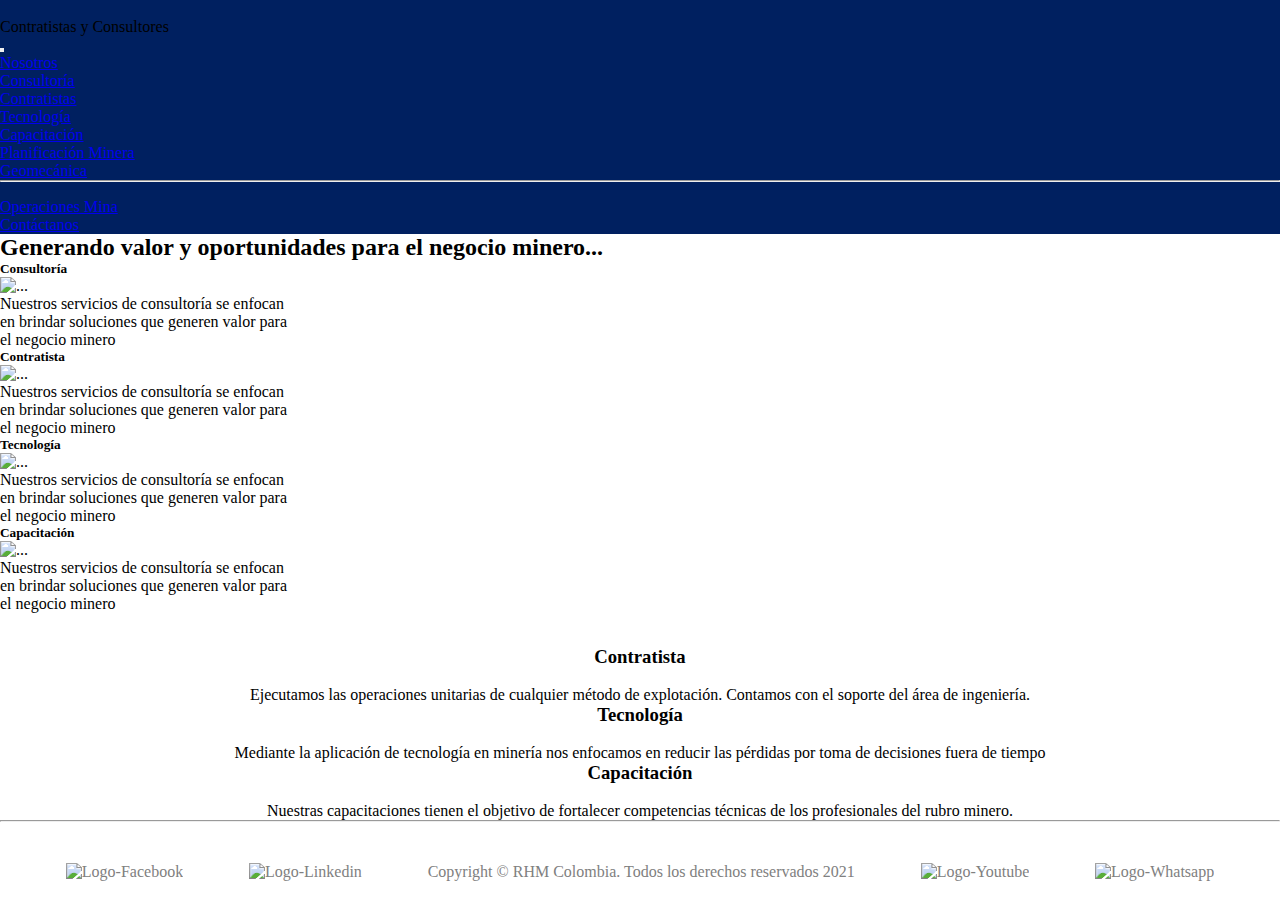
==== index.html @ b2866757 "aplicando bootstrap al main de Nosotros" ====
<!DOCTYPE html>
<html lang="en">
<head>
    <meta charset="UTF-8">
    <meta http-equiv="X-UA-Compatible" content="IE=edge">
    <meta name="viewport" content="width=device-width, initial-scale=1.0">
    <!-- Bootstrap CSS -->
    <link rel="stylesheet" href="./css/bootstrap.css">
    <!-- Nuestro estilo CSS -->
    <link rel="stylesheet" href="./css/estilos.css">
    <title>Nosotros</title>
</head>
<body>
<!-- header -->
  <nav class="navbar navbar-expand-lg navbar-dark bg-light">
    <div class="container-fluid fondoHeader">
      <div>
        <img src="./img/logo2.JPG" alt="">
        <p class="text-white">Contratistas y Consultores</p>
      </div>
      
      <button class="navbar-toggler" type="button" data-bs-toggle="collapse" data-bs-target="#navbarSupportedContent" aria-controls="navbarSupportedContent" aria-expanded="false" aria-label="Toggle navigation">
        <span class="navbar-toggler-icon"></span>
      </button>
      <div class="collapse navbar-collapse" id="navbarSupportedContent">
        <ul class="navbar-nav me-auto mb-2 mb-lg-0">

          <li class="nav-item">
            <a class="nav-link active" aria-current="page" href="#">Nosotros</a>
          </li>

          <li class="nav-item">
            <a class="nav-link" href="./consultoria.html">Consultoría</a>
          </li>

          
          <li class="nav-item">
            <a class="nav-link" href="#">Contratistas</a>
          </li>

          
          <li class="nav-item">
            <a class="nav-link" href="#">Tecnología</a>
          </li>

          <li class="nav-item dropdown">
            <a class="nav-link dropdown-toggle" href="#" id="navbarDropdown" role="button" data-bs-toggle="dropdown" aria-expanded="false">
              Capacitación
            </a>
            <ul class="dropdown-menu" aria-labelledby="navbarDropdown">
              <li><a class="dropdown-item" href="#">Planificación Minera</a></li>
              <li><a class="dropdown-item" href="#">Geomecánica</a></li>
              <li><hr class="dropdown-divider"></li>
              <li><a class="dropdown-item" href="#">Operaciones Mina</a></li>
            </ul>
          </li>

          <li class="nav-item">
            <a class="nav-link" href="./contactanos.html">Contáctanos</a>
          </li>

        </ul>

        
      </div>
    </div>
  </nav>

    
<!-- Main -->
<div class="container">

  <h2 class="mt-5 mb-5">Generando valor y oportunidades para el negocio minero...</h2>

  <div class="d-flex justify-content-around">
    <div class="card text-center" style="width: 18rem;">
      <h5 class="card-title">Consultoría</h5>
      <img src="./img/Consultoria.jpg" class="card-img-top img-fluid" alt="...">
      <p class="card-text">Nuestros servicios de consultoría se enfocan en brindar soluciones que generen valor para el negocio minero </p>  
    </div>
    <div class="card" style="width: 18rem;">
      <h5 class="card-title text-center">Contratista</h5>
      <img src="./img/Contratista.jpg" class="card-img-top" alt="...">
      <p class="card-text text-center">Nuestros servicios de consultoría se enfocan en brindar soluciones que generen valor para el negocio minero </p>  
    </div>
    <div class="card" style="width: 18rem;">
      <h5 class="card-title text-center">Tecnología</h5>
      <img src="./img/Tecnologia.png" class="card-img-top" alt="...">
      <p class="card-text text-center">Nuestros servicios de consultoría se enfocan en brindar soluciones que generen valor para el negocio minero </p>  
    </div>
    <div class="card" style="width: 18rem;">
      <h5 class="card-title text-center">Capacitación</h5>
      <img src="./img/Capacitacion.jpg" class="card-img-top" alt="...">
      <p class="card-text text-center">Nuestros servicios de consultoría se enfocan en brindar soluciones que generen valor para el negocio minero </p>  
    </div>

  </div>

  


  

            <div class="consultoria col-12 col-sm-2">
                <h3></h3>
                <a href="./consultoria.html">
                    <img src="./img/Consultoria.jpg" alt="">
                </a>
                <p>
            <div class="contratista col-12 col-sm-2">
                <h3>Contratista</h3>
                <a href="./contratistas.html">
                    <img src="./img/contratTal.jpeg" alt="">
                </a>                
                <p>Ejecutamos las operaciones unitarias de cualquier método de explotación. Contamos con el soporte del área de ingeniería. </p>
            </div>
            <div class="tecnologia col-12 col-sm-2">
                <h3>Tecnología</h3>
                <a href="./tecnologia.html">
                    <img src="./img/Tecnologia.png" alt="">
                </a>
                <p>Mediante la aplicación de tecnología en minería nos enfocamos en reducir las pérdidas por toma de decisiones fuera de tiempo </p>
            </div>
            <div class="capacitacion col-12 col-sm-2">
                <h3>Capacitación</h3>
                <a href="./capacitacion.html">
                    <img src="./img/Capacitacion.jpg" alt="">
                </a>                
                <p>Nuestras capacitaciones tienen el objetivo de fortalecer competencias técnicas de los profesionales del rubro minero. </p>
            </div>
        </div>
    
    </main>

   

    <footer class="footer">
        <hr>        
        <div class="row d-flex">
            <div class="col-2">
                <img class="img-fluid" src="./img/Logo-Facebook.png" alt="Logo-Facebook">

            </div>
            
            <div class="col-2">
                <img class="img-fluid" src="./img/Logo-Linkedin.png" alt="Logo-Linkedin">

            </div>
            <div class="col-4">
                <p>Copyright © RHM Colombia. Todos los derechos reservados 2021</p>

            </div>
            <div class="col-2">
                <img class="img-fluid" src="./img/Logo-Youtube.jpg" alt="Logo-Youtube">

            </div>
            <div class="col-2">
                <img class="img-fluid" src="./img/Logo-Whatsapp.png" alt="Logo-Whatsapp">
            </div>
              
        </div>
          
    </footer>


 











    <!-- Bootstrap JS -->
    <script src="./js/bootstrap.js"></script>
    
</body>
</html>
---- css/estilos.css ----
*{
    margin: 0;
    padding: 0;
    box-sizing: border-box;
}


/* -------.....................-BODY------.................--------- */




  

  .consultoria {

    grid-area: consultoria;
    display: flex;
    flex-direction: column;
    justify-content: center;
    align-items: center;


}

  .contratista {

    grid-area: contratista;
    display: flex;
    flex-direction: column;
    justify-content: center;
    align-items: center;
    margin: 15px 0 0 0 ;

}

  .tecnologia {

    grid-area: tecnologia;
    display: flex;
    flex-direction: column;
    justify-content: center;
    align-items: center;

}

  .capacitacion {

    grid-area: capacitacion;
    display: flex;
    flex-direction: column;
    justify-content: center;
    align-items: center;

}



.main h2{
    margin: 60px 0 0 0;
    position: relative;
    left: 40vw;
    color: rgb(0, 32, 96);
}


.main img{
    width: 250px;
    height: 290px;
    border-radius: 10%;
    padding: 1px;
    box-shadow: 0 10px 10px gray;
    cursor: pointer;


}



/* ------------------------------FOOTER-------------------------- */
.footer{
    width: auto;
    height: 100px;
}

 .footer div{
    display: flex;
    justify-content: space-evenly;
    align-items: center;
    color: gray;
    height: 100px;
}






/* CONTRATISTA */


.mainContratista{
    width: auto;
    height: 540px;
}


.grillaContratista {  display: grid;
    grid-template-columns: 1fr 1fr 1fr 1fr;
    grid-template-rows: 0.55fr;
    gap: 0px 20px;
    grid-auto-flow: row;
    grid-template-areas:
      "desarrollo explotacion contrat fabricacion";

    color: rgb(0, 32, 96);
    margin: 40px 0 0 0 ;
  }

  .grillaContratista p{
      width: 250px;
  }

  .desarrollo {
    grid-area: desarrollo;
    display: flex;
    flex-direction: column;
    justify-content: center;
    align-items: center;


}

  .explotacion {
    grid-area: explotacion;
    display: flex;
    flex-direction: column;
    justify-content: center;
    align-items: center;


}

  .contrat {
    grid-area: contrat;
    display: flex;
    flex-direction: column;
    justify-content: center;
    align-items: center;

}

  .fabricacion {
    grid-area: fabricacion;
    display: flex;
    flex-direction: column;
    justify-content: center;
    align-items: center;

}


.mainContratista img{
    width: 250px;
    border-radius: 10%;
    padding: 1px;
    box-shadow: 0 10px 10px gray;
}

.mainContratista p{
    width: 250px;
}



.mainContratista h2{
    margin: 60px 0 0 0;
    position: relative;
    left: 40vw;
    color: rgb(0, 32, 96);
}


/* CONSULTORIA */

.consultoriaMain{
    height: 540px;
    width: auto;
}

.consultoriaMain h2{
    margin: 60px 0;
    position: relative;
    left: 40vw;
    color: rgb(0, 32, 96);
}

.consultoriaSection{
    display: flex;
    justify-content: space-evenly;

}

.consultoriaSection p{
    width: 30vw;
}
.consultoriaSection img{
    height: 300px;
    width: 400px;
}

.consultoriaSection article{
    display: flex;
    flex-direction: column;
    align-items: center;
       
}

/* TECNOLOGIA */
.mainTecnologia{
    height: 540px;
    width: auto;
}

.mainTecnologia h2{
    color: rgb(0, 32, 96);
    margin: 60px 0;
    position: relative;
    left: 30vw;
}

.mainTecnologia img{
    margin: 10px 0;
    position: relative;    
    height: 375px;    
}

.mainTecnologia div{
    display: flex;
    flex-direction: column;
    justify-content: center;
    align-items: center;
      
}

.mainTecnologia p{
    width: 500px;
}

/* CAPACITACION */
.capacitacionMain{
    width: auto;
}

.capacitacionMain div{
    display: flex;
    flex-direction: row;
    flex-wrap: wrap;
}

.capacitacionMain article{
    display: flex;
    flex-direction: column;
    align-items: center;
}

.capacitacionMain h2{
    margin: 60px 0 60px 0;
    position: relative;
    left: 40vw;
    color: rgb(0, 32, 96);
}

.capacitacionMain img{
    margin: 30px 30px;
}



/* CONTACTANOS */
.mainContactanos{
    width: 1280px;
}

.mainContactanos h2{
    margin: 60px 0 60px 0;
    position: relative;
    left: 350px;
    color: rgb(0, 32, 96);
}

.mainContactanos div{
    display: flex;
    justify-content: space-around;
}

.seccionContactanos form{
    display: flex;
    flex-direction: column;
    background-color: blue;
        
}
.consulta{
    height: 300px;
}

.seccionContactanos{
    padding: 5px;
}

/* ----------------------------------RESPONSIVE-------------- */


@media(max-width:1024px){

/* Contratista */

    .grillaContratista {  display: grid;
        grid-template-columns: 1fr 1fr;
        grid-template-rows: 0.55fr 0.55fr;
        gap: 0px 20px;
        grid-auto-flow: row;
        grid-template-areas:
          "desarrollo explotacion"
          "contrat fabricacion";

        color: rgb(0, 32, 96);
        margin: 40px 0 0 0 ;
      }

      .mainContratista{
          height: 750px;
      }

      .fabricacion h3{
          width: 270px;

      }

      .mainContratista h2{
          position: relative;
          left: 130px;
      }



  

 
  /* Consultoría */
 

    .consultoriaMain h2{   
        position: relative;
        left: 20vw;
    }


    .consultoriaSection p{
        width: 200px;
        position: relative;
        left: 15px;
    }
    .consultoriaSection img{
        height: 200px;
        width: 200px;
    }

    .consultoriaSection{
        position: relative;
        left: -50px;
        
    }

   
    /* contactanos */

    .mainContactanos{
        height: auto;
    }


    .mainContactanos h2{
        position: relative;
        left: 80px;
        width: 40vw;
    }

    .mainContactanos div{
        flex-direction: column;
    }

    .mainContactanos iframe{
        width: 50vw;
        height: 20vh;
        position: relative;
        left: 12px;
        border-radius: 50%;
        
    }

    .mainContactanos h3{
        position: relative;
        left: 22vw;
    }

    .seccionContactanos h3{
        position: relative;
        left: 15vw;
    }

    .seccionContactanos form{
        width: 45vw;
        position: relative;
        left: 30px;
    }

    /* tecnología */

    .mainTecnologia{
        height: auto;
    }
    .mainTecnologia h2{
        position: relative;
        left: 60px;
        width: 40vw;
    }

    .mainTecnologia p{
        position: relative;
        left: -170px;
        width: 40vw;
    }
    .mainTecnologia img{
        position: relative;
        left: -180px;
        width: 300px;
    }

    

   

}


@media(max-width:768px){
    /* -------------INDEX ---------------*/

   


    /*index*/

    

      .main{

        height: 2000px;
        width: 80vw;
    }

    .main h2{
        left: 20px;

    }

    


    /* footer */
    .footer img{
        width: auto;
        height: 15px;
    }

    .footer p{
        font-size: 5px;
        color: rgb(0, 32, 96);
    }

    .footer{
        height: 20px;
    }

     .footer div{
        height: 20px;
    }

     /* contratista*/

      .grillaContratista {  display: grid;
        grid-template-columns: 80vw;
        grid-template-rows: 0.55fr 0.55fr 0.55fr 0.55fr;
        gap: 20px 20px;
        grid-auto-flow: row;
        grid-template-areas:
          "desarrollo"
          "explotacion"
          "contrat"
          "fabricacion";

        color: rgb(0, 32, 96);
        margin: 40px 0 0 0 ;

      }

      .mainContratista{

        height: 2000px;
        width: 100vw;
    }

    .mainContratista h2{
        left: 20px;
        margin: 60px 100px 0 10px;
        position: relative;
        left: 30px;
    }

    .fabricacion h3{
        width: 60vw;
    }

    .grillaContratista p{
        margin: 10px 0 0 0;
    }

    /* consultoría */

    .consultoriaMain h2{
        position: relative;
        left: 5px;
               
    }

    .consultoriaSection{
        flex-direction: column;
        position: relative;
        left: 10px;
        
    }

    .consultoriaMain{
        height: auto;
    }

    .consultoriaSection article{
        padding: 30px 0;
    }

    /* capacitación */

    .capacitacionMain h2{
        position: relative;
        left: 80px;
    }

      /* contactanos */

      
    .mainContactanos h2{
        position: relative;
        left: 80px;
        width: 70vw;
    }
    
    .mainContactanos iframe{
        width: 80vw;
        height: 20vh;
        position: relative;
        left: 23px;
        border-radius: 50%;
        
    }

    .mainContactanos h3{
        position: relative;
        left: 35vw;
    }

    .seccionContactanos h3{
        position: relative;
        left: 25vw;
    }

    .seccionContactanos form{
        width: 75vw;
        position: relative;
        left: 35px;
    }
    
     /* tecnología */

  
    
     .mainTecnologia h2{
        position: relative;
        left: 60px;
        width: 35vw;
    }

    .mainTecnologia p{
        position: relative;
        left: -65px;
        width: 35vw;
    }
    .mainTecnologia img{
        position: relative;
        left: -75px;       
        width: 150px;
        height: 170px;
    }



}


@media(max-width:425px){
    /* -------------INDEX ---------------*/

  
  

    

    /* -------------CONTRATISTA ---------------*/

    .mainContratista{
        height: 2000px;
    }
    .grillaContratista img{
        height: 290px;
        width: 350px;
        margin: 0 -45px 0 0px;
    }

    .grillaContratista p{
        width: 350px;
        margin: 15px -45px 0 0px;
        font-size: 21px;
    }

    /* consultoría */
    .consultoriaMain h2{
        width: 90vw;
        position: relative;
        left: 35px;
    }

     /* capacitación */

     .capacitacionMain h2{
        position: relative;
        left: 40px;
    }

    .capacitacionMain div{
        position: relative;
        left: 65px;
    }

     /* contactanos */

      
     .mainContactanos h2{
        position: relative;
        left: 50px;
        width: 80vw;
    }
    
    .mainContactanos iframe{
        width: 90vw;
        height: 20vh;
        position: relative;
        left: 23px;
        border-radius: 50%;
        
    }

    .mainContactanos h3{
        position: relative;
        left: 40vw;
    }

    .seccionContactanos h3{
        position: relative;
        left: 25vw;
    }

    .seccionContactanos form{
        width: 82vw;
        
    }

    /* tecnología */

  
    
    .mainTecnologia h2{
        position: relative;
        left: 20px;
        width: 40vw;
    }

    .mainTecnologia p{
        position: relative;
        left: -95px;
        width: 35vw;
    }
    .mainTecnologia img{
        position: relative;
        left: -100px;
        width: 130px;
        height: 130px;
        
    }


   

    
}


/* css para bootstrap */
.fondoHeader{
    background-color: rgb(0,32,96);
}

.textoBarrasuperior{
    font-size: 13px;
}

.colorAmarillo{
    color: rgb(244,138,25);

}

.navbar-toggler-icon{
    background-image: url();
}

.card img{
    width:250px;
    height: 250px;
}
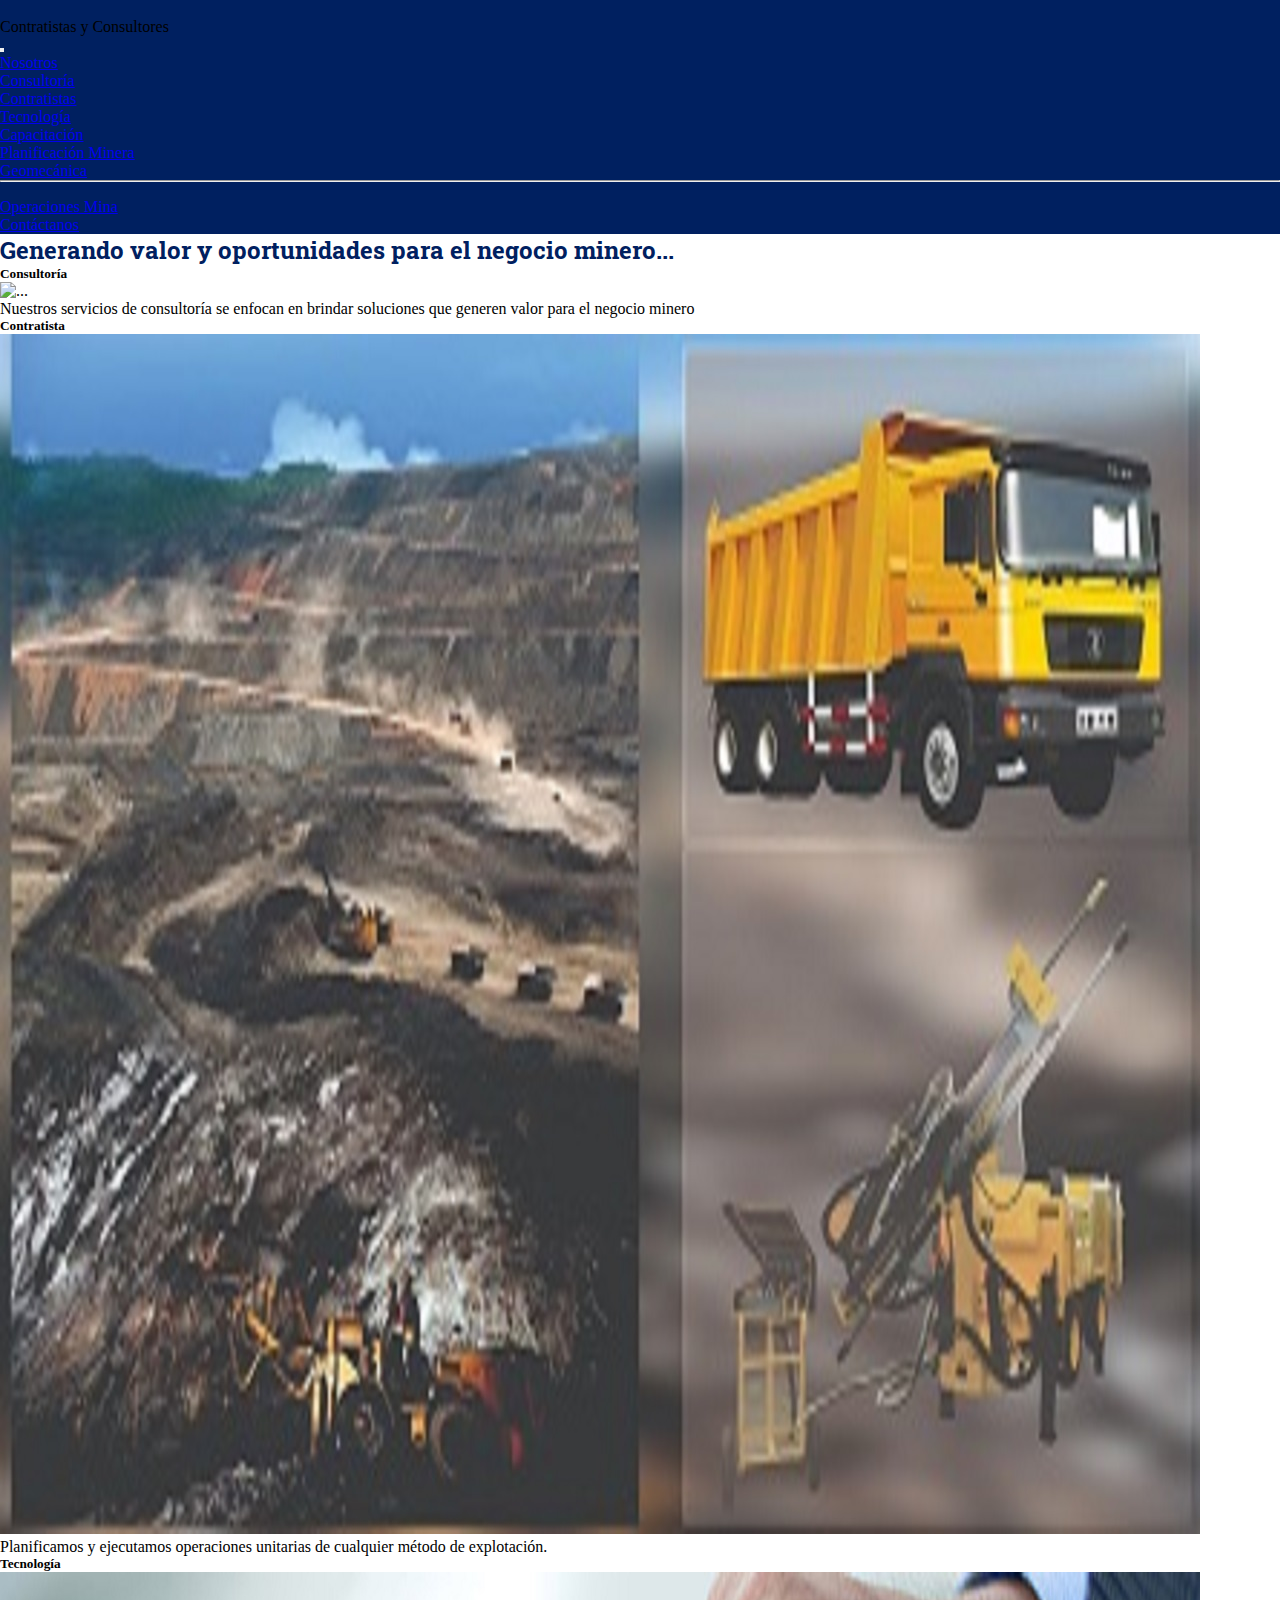
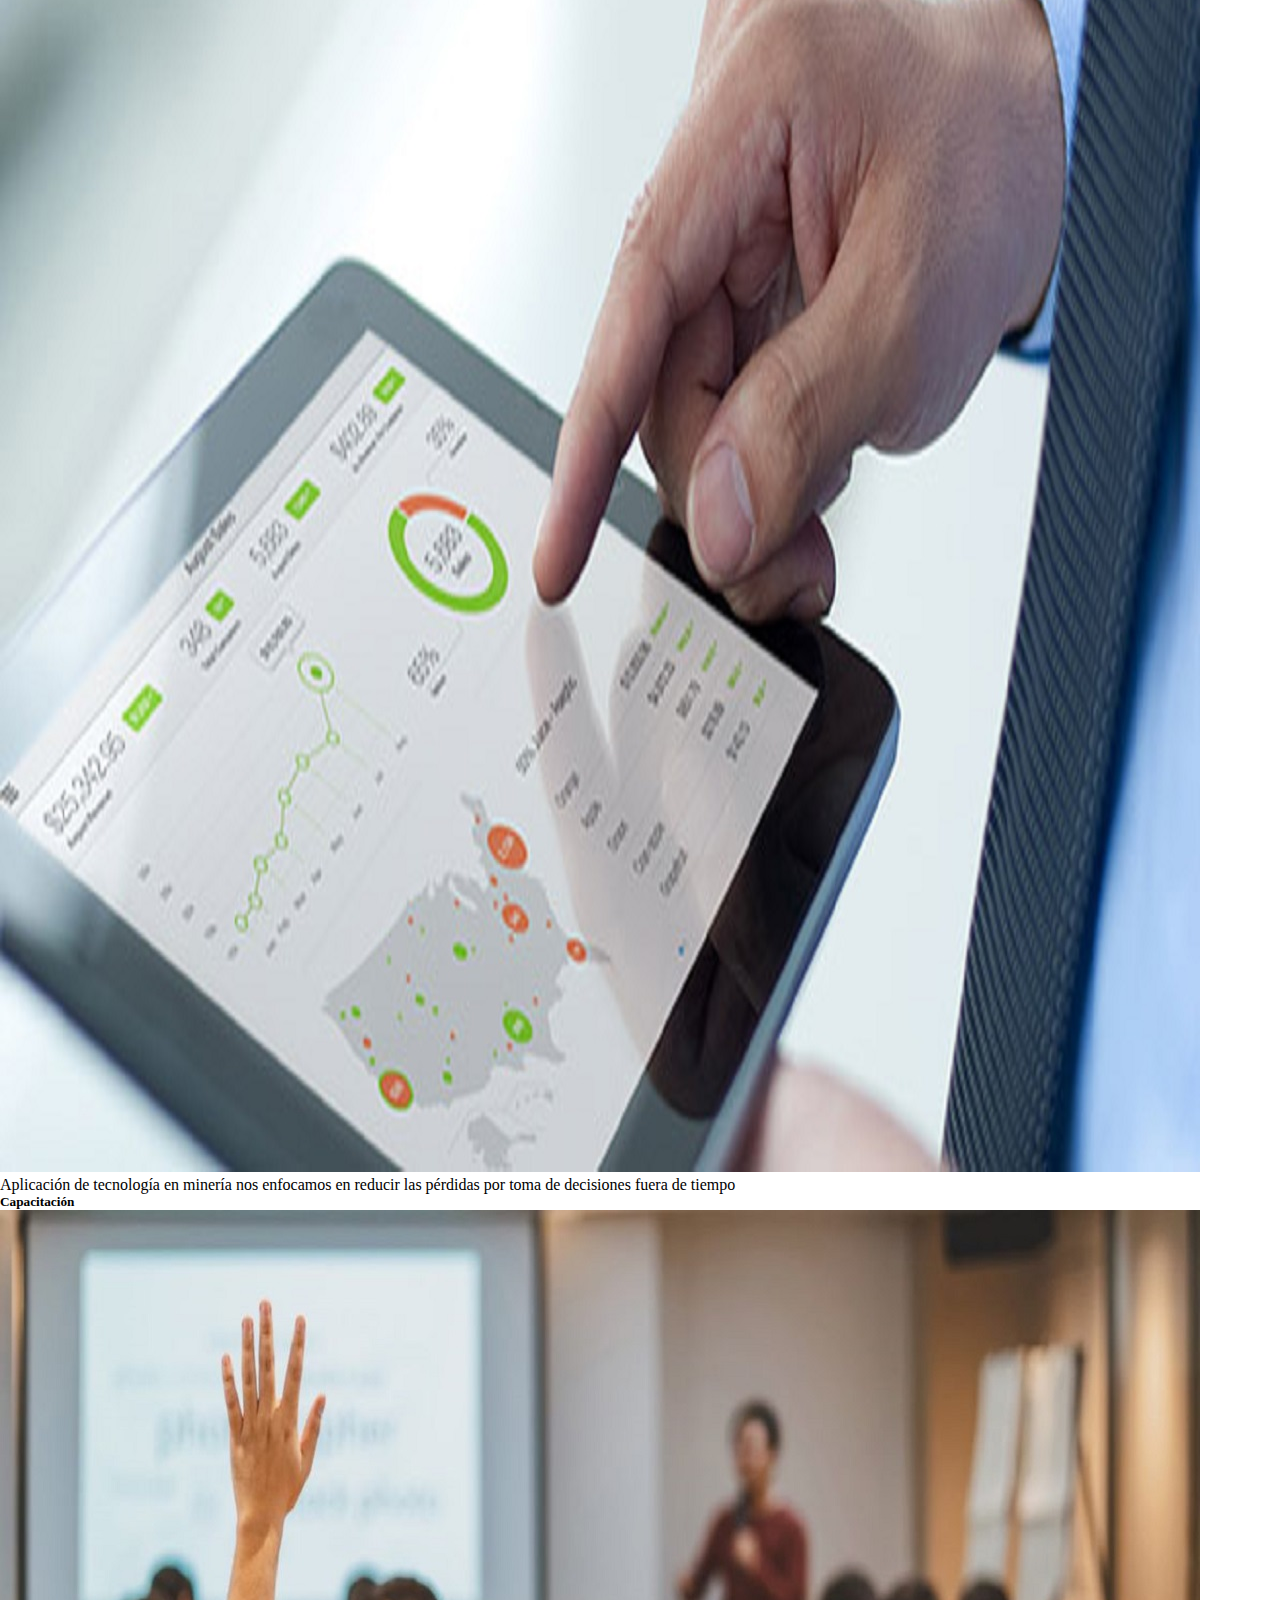
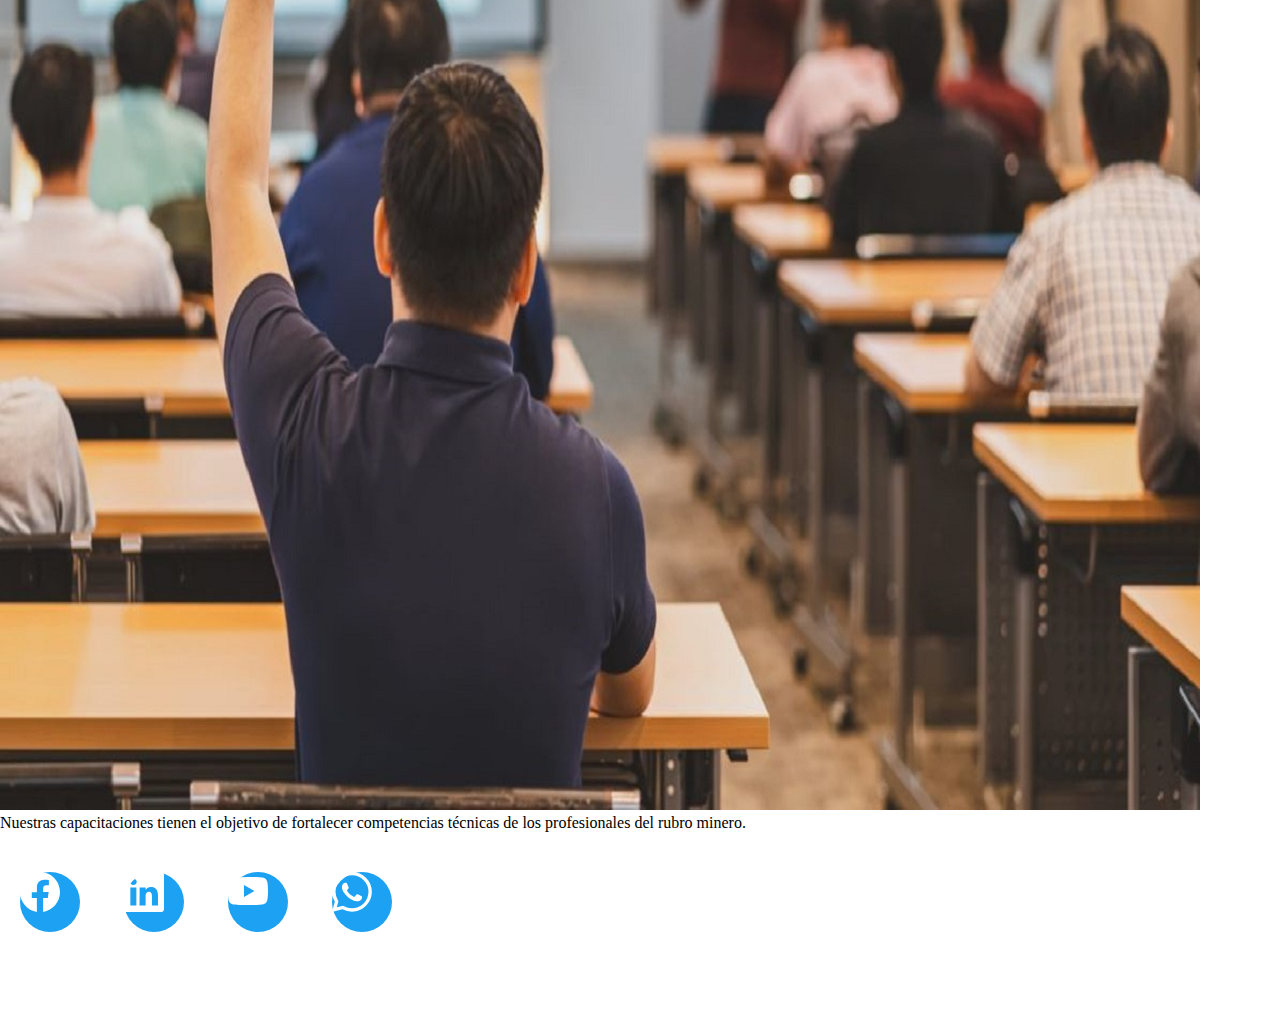
==== commit ae9e92af: "Se finaliz+o el foofter de index" ====
--- a/index.html
+++ b/index.html
@@ -4,6 +4,10 @@
     <meta charset="UTF-8">
     <meta http-equiv="X-UA-Compatible" content="IE=edge">
     <meta name="viewport" content="width=device-width, initial-scale=1.0">
+    <!-- tipo de letra google font -->
+    <link rel="preconnect" href="https://fonts.googleapis.com">
+    <link rel="preconnect" href="https://fonts.gstatic.com" crossorigin>
+    <link href="https://fonts.googleapis.com/css2?family=Comforter&family=Quintessential&family=Roboto+Slab&display=swap" rel="stylesheet">
     <!-- Bootstrap CSS -->
     <link rel="stylesheet" href="./css/bootstrap.css">
     <!-- Nuestro estilo CSS -->
@@ -70,95 +74,88 @@
 <!-- Main -->
 <div class="container">
 
-  <h2 class="mt-5 mb-5">Generando valor y oportunidades para el negocio minero...</h2>
+  <h2 class="mt-5 mb-5 text-center titulo">Generando valor y oportunidades para el negocio minero...</h2>
 
-  <div class="d-flex justify-content-around">
-    <div class="card text-center" style="width: 18rem;">
-      <h5 class="card-title">Consultoría</h5>
-      <img src="./img/Consultoria.jpg" class="card-img-top img-fluid" alt="...">
-      <p class="card-text">Nuestros servicios de consultoría se enfocan en brindar soluciones que generen valor para el negocio minero </p>  
+  <!-- Usando row y col -->
+
+  <div class="row">
+    <div class="col-12 col-sm-3 text-center">
+      <div class="info">
+        <h5 class="card-title">Consultoría</h5>
+        <img src="./img/Consultoria.jpg" class="card-img-top rounded shadow" alt="...">
+        <p class="card-text">Nuestros servicios de consultoría se enfocan en brindar soluciones que generen valor para el negocio minero </p>
+      </div>
     </div>
-    <div class="card" style="width: 18rem;">
-      <h5 class="card-title text-center">Contratista</h5>
-      <img src="./img/Contratista.jpg" class="card-img-top" alt="...">
-      <p class="card-text text-center">Nuestros servicios de consultoría se enfocan en brindar soluciones que generen valor para el negocio minero </p>  
+
+    <div class="col-12 col-sm-3">
+      <div class="info">
+        <h5 class="card-title text-center">Contratista</h5>
+      <img src="./img/Contratista.jpg" class="card-img-top shadow" alt="...">
+      <p class="card-text text-center"> Planificamos y ejecutamos operaciones unitarias de cualquier método de explotación. </p> 
+      </div>
     </div>
-    <div class="card" style="width: 18rem;">
-      <h5 class="card-title text-center">Tecnología</h5>
-      <img src="./img/Tecnologia.png" class="card-img-top" alt="...">
-      <p class="card-text text-center">Nuestros servicios de consultoría se enfocan en brindar soluciones que generen valor para el negocio minero </p>  
+
+    <div class="col-12 col-sm-3">
+      <div class="info">
+        <h5 class="card-title text-center">Tecnología</h5>
+        <img src="./img/Tecnologia.png" class="card-img-top rounded shadow" alt="...">
+        <p class="card-text text-center">Aplicación de tecnología en minería nos enfocamos en reducir las pérdidas por toma de decisiones fuera de tiempo  </p> 
+      </div> 
     </div>
-    <div class="card" style="width: 18rem;">
+
+    <div class="col-12 col-sm-3">
+      <div class="info">
       <h5 class="card-title text-center">Capacitación</h5>
-      <img src="./img/Capacitacion.jpg" class="card-img-top" alt="...">
-      <p class="card-text text-center">Nuestros servicios de consultoría se enfocan en brindar soluciones que generen valor para el negocio minero </p>  
+      <img src="./img/Capacitacion.jpg" class="card-img-top shadow rounded-4" alt="...">
+      <p class="card-text text-center">Nuestras capacitaciones tienen el objetivo de fortalecer competencias técnicas de los profesionales del rubro minero.</p> 
+      </div>
     </div>
 
   </div>
 
+  </div>
+
+  <!-- footer -->
   
+    <footer>
+        
+        <div class="container">
+          <div class="row redes-sociales justify-content-center">
+            <div class="col-auto">
+              <a href="" class="icono facebook d-inline-flex align-items-center justify-content-center">
+                <svg xmlns="http://www.w3.org/2000/svg" width="16" height="16" fill="currentColor" class="bi bi-facebook" viewBox="0 0 16 16">
+                <path d="M16 8.049c0-4.446-3.582-8.05-8-8.05C3.58 0-.002 3.603-.002 8.05c0 4.017 2.926 7.347 6.75 7.951v-5.625h-2.03V8.05H6.75V6.275c0-2.017 1.195-3.131 3.022-3.131.876 0 1.791.157 1.791.157v1.98h-1.009c-.993 0-1.303.621-1.303 1.258v1.51h2.218l-.354 2.326H9.25V16c3.824-.604 6.75-3.934 6.75-7.951z"/>
+                </svg>
+              </a>
 
+            <a href="" class="icono linkedin d-inline-flex align-items-center justify-content-center">
+            <svg xmlns="http://www.w3.org/2000/svg" width="16" height="16" fill="currentColor" class="bi bi-linkedin" viewBox="0 0 16 16">
+              <path d="M0 1.146C0 .513.526 0 1.175 0h13.65C15.474 0 16 .513 16 1.146v13.708c0 .633-.526 1.146-1.175 1.146H1.175C.526 16 0 15.487 0 14.854V1.146zm4.943 12.248V6.169H2.542v7.225h2.401zm-1.2-8.212c.837 0 1.358-.554 1.358-1.248-.015-.709-.52-1.248-1.342-1.248-.822 0-1.359.54-1.359 1.248 0 .694.521 1.248 1.327 1.248h.016zm4.908 8.212V9.359c0-.216.016-.432.08-.586.173-.431.568-.878 1.232-.878.869 0 1.216.662 1.216 1.634v3.865h2.401V9.25c0-2.22-1.184-3.252-2.764-3.252-1.274 0-1.845.7-2.165 1.193v.025h-.016a5.54 5.54 0 0 1 .016-.025V6.169h-2.4c.03.678 0 7.225 0 7.225h2.4z"/>
+            </svg>
+            </a>
+            <!-- <p>Copyright © RHM Colombia. Todos los derechos reservados 2021</p> -->
 
-  
+            <a href="" class="icono youtube d-inline-flex align-items-center justify-content-center">
+            <svg xmlns="http://www.w3.org/2000/svg" width="16" height="16" fill="currentColor" class="bi bi-youtube" viewBox="0 0 16 16">
+              <path d="M8.051 1.999h.089c.822.003 4.987.033 6.11.335a2.01 2.01 0 0 1 1.415 1.42c.101.38.172.883.22 1.402l.01.104.022.26.008.104c.065.914.073 1.77.074 1.957v.075c-.001.194-.01 1.108-.082 2.06l-.008.105-.009.104c-.05.572-.124 1.14-.235 1.558a2.007 2.007 0 0 1-1.415 1.42c-1.16.312-5.569.334-6.18.335h-.142c-.309 0-1.587-.006-2.927-.052l-.17-.006-.087-.004-.171-.007-.171-.007c-1.11-.049-2.167-.128-2.654-.26a2.007 2.007 0 0 1-1.415-1.419c-.111-.417-.185-.986-.235-1.558L.09 9.82l-.008-.104A31.4 31.4 0 0 1 0 7.68v-.123c.002-.215.01-.958.064-1.778l.007-.103.003-.052.008-.104.022-.26.01-.104c.048-.519.119-1.023.22-1.402a2.007 2.007 0 0 1 1.415-1.42c.487-.13 1.544-.21 2.654-.26l.17-.007.172-.006.086-.003.171-.007A99.788 99.788 0 0 1 7.858 2h.193zM6.4 5.209v4.818l4.157-2.408L6.4 5.209z"/>
+            </svg>
+            </a>
 
-            <div class="consultoria col-12 col-sm-2">
-                <h3></h3>
-                <a href="./consultoria.html">
-                    <img src="./img/Consultoria.jpg" alt="">
-                </a>
-                <p>
-            <div class="contratista col-12 col-sm-2">
-                <h3>Contratista</h3>
-                <a href="./contratistas.html">
-                    <img src="./img/contratTal.jpeg" alt="">
-                </a>                
-                <p>Ejecutamos las operaciones unitarias de cualquier método de explotación. Contamos con el soporte del área de ingeniería. </p>
+            <a href="" class="icono whatsapp d-inline-flex align-items-center justify-content-center">
+            <svg xmlns="http://www.w3.org/2000/svg" width="16" height="16" fill="currentColor" class="bi bi-whatsapp" viewBox="0 0 16 16">
+              <path d="M13.601 2.326A7.854 7.854 0 0 0 7.994 0C3.627 0 .068 3.558.064 7.926c0 1.399.366 2.76 1.057 3.965L0 16l4.204-1.102a7.933 7.933 0 0 0 3.79.965h.004c4.368 0 7.926-3.558 7.93-7.93A7.898 7.898 0 0 0 13.6 2.326zM7.994 14.521a6.573 6.573 0 0 1-3.356-.92l-.24-.144-2.494.654.666-2.433-.156-.251a6.56 6.56 0 0 1-1.007-3.505c0-3.626 2.957-6.584 6.591-6.584a6.56 6.56 0 0 1 4.66 1.931 6.557 6.557 0 0 1 1.928 4.66c-.004 3.639-2.961 6.592-6.592 6.592zm3.615-4.934c-.197-.099-1.17-.578-1.353-.646-.182-.065-.315-.099-.445.099-.133.197-.513.646-.627.775-.114.133-.232.148-.43.05-.197-.1-.836-.308-1.592-.985-.59-.525-.985-1.175-1.103-1.372-.114-.198-.011-.304.088-.403.087-.088.197-.232.296-.346.1-.114.133-.198.198-.33.065-.134.034-.248-.015-.347-.05-.099-.445-1.076-.612-1.47-.16-.389-.323-.335-.445-.34-.114-.007-.247-.007-.38-.007a.729.729 0 0 0-.529.247c-.182.198-.691.677-.691 1.654 0 .977.71 1.916.81 2.049.098.133 1.394 2.132 3.383 2.992.47.205.84.326 1.129.418.475.152.904.129 1.246.08.38-.058 1.171-.48 1.338-.943.164-.464.164-.86.114-.943-.049-.084-.182-.133-.38-.232z"/>
+            </svg>
+            </a>
             </div>
-            <div class="tecnologia col-12 col-sm-2">
-                <h3>Tecnología</h3>
-                <a href="./tecnologia.html">
-                    <img src="./img/Tecnologia.png" alt="">
-                </a>
-                <p>Mediante la aplicación de tecnología en minería nos enfocamos en reducir las pérdidas por toma de decisiones fuera de tiempo </p>
-            </div>
-            <div class="capacitacion col-12 col-sm-2">
-                <h3>Capacitación</h3>
-                <a href="./capacitacion.html">
-                    <img src="./img/Capacitacion.jpg" alt="">
-                </a>                
-                <p>Nuestras capacitaciones tienen el objetivo de fortalecer competencias técnicas de los profesionales del rubro minero. </p>
-            </div>
-        </div>
-    
-    </main>
-
-   
-
-    <footer class="footer">
-        <hr>        
-        <div class="row d-flex">
-            <div class="col-2">
-                <img class="img-fluid" src="./img/Logo-Facebook.png" alt="Logo-Facebook">
+          </div>
+        </div>        
+            
+            <div class="col-4">
+                
 
             </div>
-            
-            <div class="col-2">
-                <img class="img-fluid" src="./img/Logo-Linkedin.png" alt="Logo-Linkedin">
-
-            </div>
-            <div class="col-4">
-                <p>Copyright © RHM Colombia. Todos los derechos reservados 2021</p>
-
-            </div>
-            <div class="col-2">
-                <img class="img-fluid" src="./img/Logo-Youtube.jpg" alt="Logo-Youtube">
-
-            </div>
-            <div class="col-2">
-                <img class="img-fluid" src="./img/Logo-Whatsapp.png" alt="Logo-Whatsapp">
-            </div>
               
-        </div>
+       
           
     </footer>
 
--- a/css/estilos.css
+++ b/css/estilos.css
@@ -742,7 +742,63 @@
     background-image: url();
 }
 
-.card img{
-    width:250px;
-    height: 250px;
-}+.titulo{
+    font-family: 'Comforter', cursive;
+    font-family: 'Quintessential', cursive;
+    font-family: 'Roboto Slab', serif;
+    color: rgb(0,32,96);
+}
+
+/* redes sociales */
+
+.redes-sociales {
+    padding: 40px 0;
+    margin-bottom: 40px;
+
+}
+
+.redes-sociales .icono{
+    width: 60px;
+    height: 60px;
+    color: #fff;
+    background: #cbcbcb;
+    display: inline-block;
+    margin: 0px 20px;
+    text-decoration: none;
+    border-radius: 100px;
+    transition: all .03s ease;
+}
+.redes-sociales .icono svg {
+    width: 40px;
+    height: 40px;
+}
+
+
+.redes-sociales .facebook {
+    background: #1da1f2;
+}
+.redes-sociales .linkedin {
+    background: #1da1f2;
+}
+.redes-sociales .youtube {
+    background: #1da1f2;
+}
+.redes-sociales .whatsapp {
+    background: #1da1f2;
+}
+
+/* MEDIAQUERIES */
+
+@media screen and (max-width: 576px) {
+    .redes-sociales .icono {
+        width: 30px;
+        height: 30px;
+    }
+
+    .redes-sociales .icono svg{
+        width: 25px;
+        height: 25px;
+    }
+}
+    
+       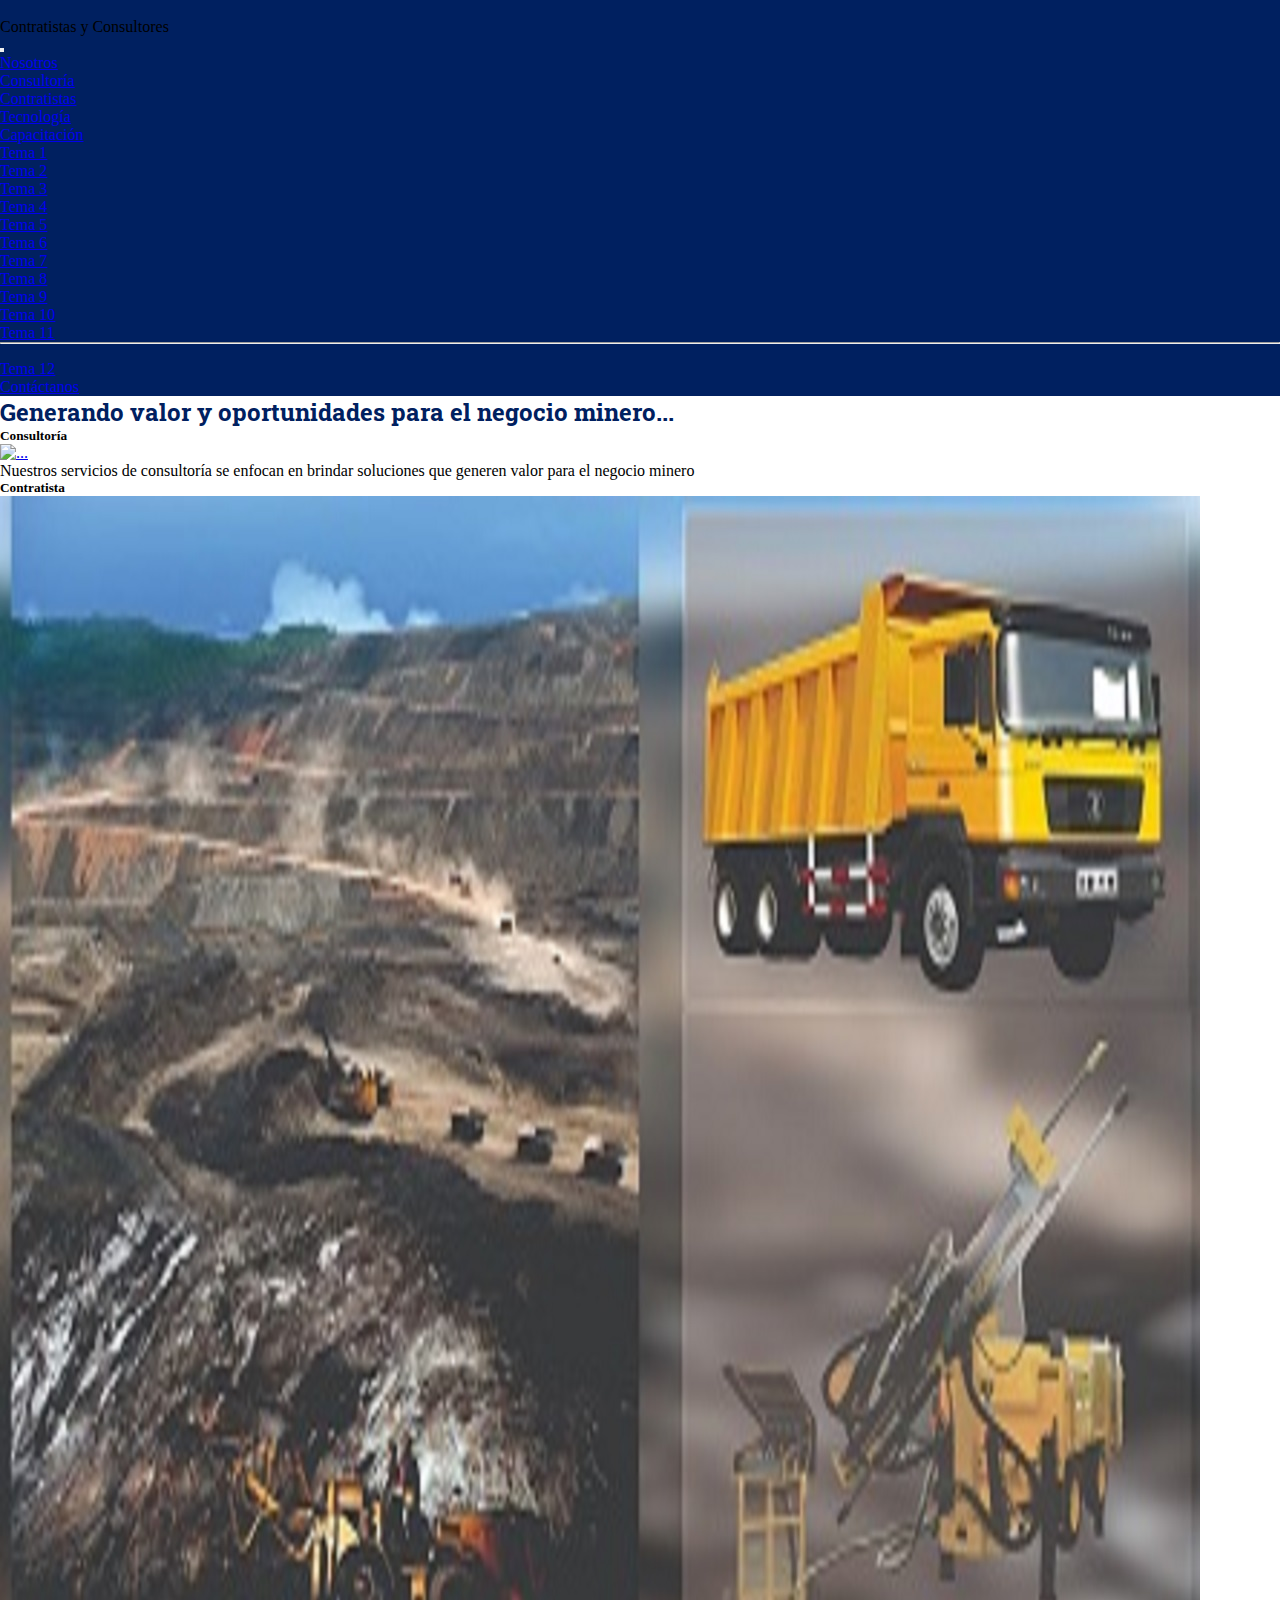
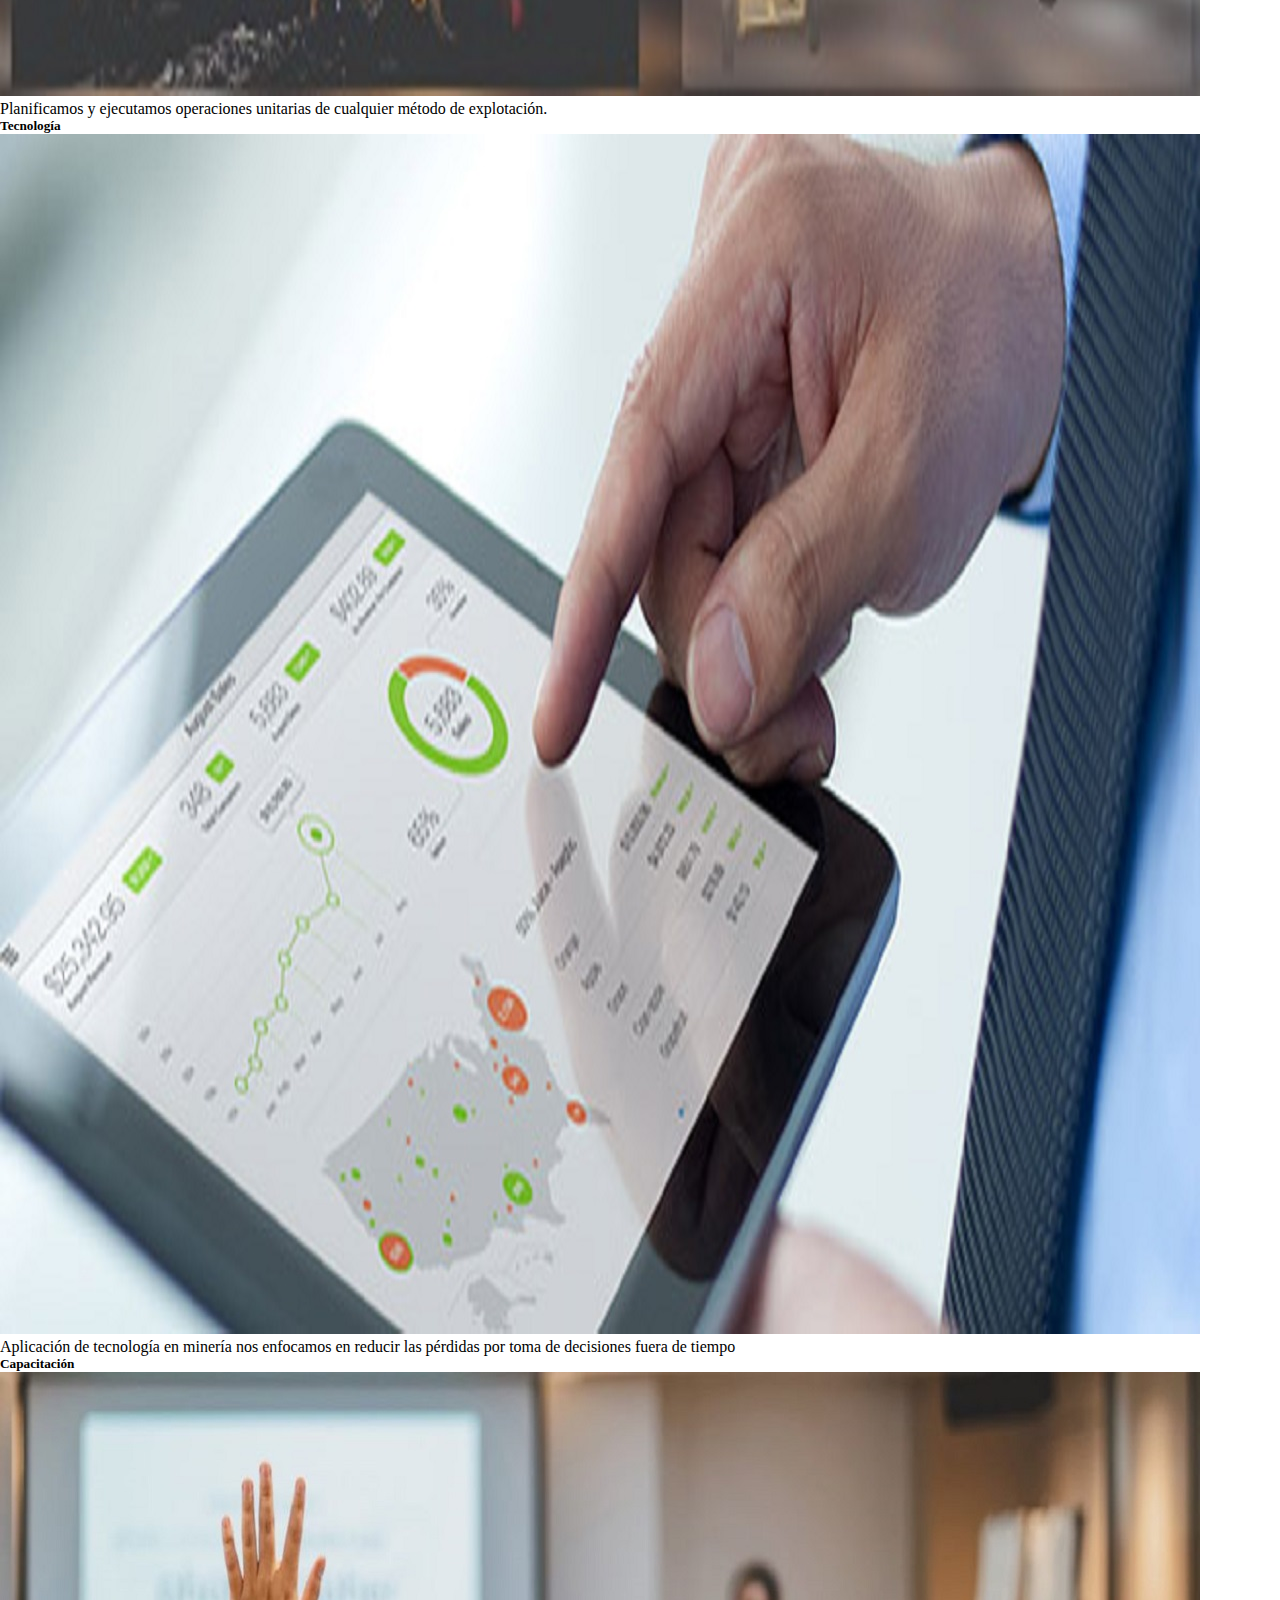
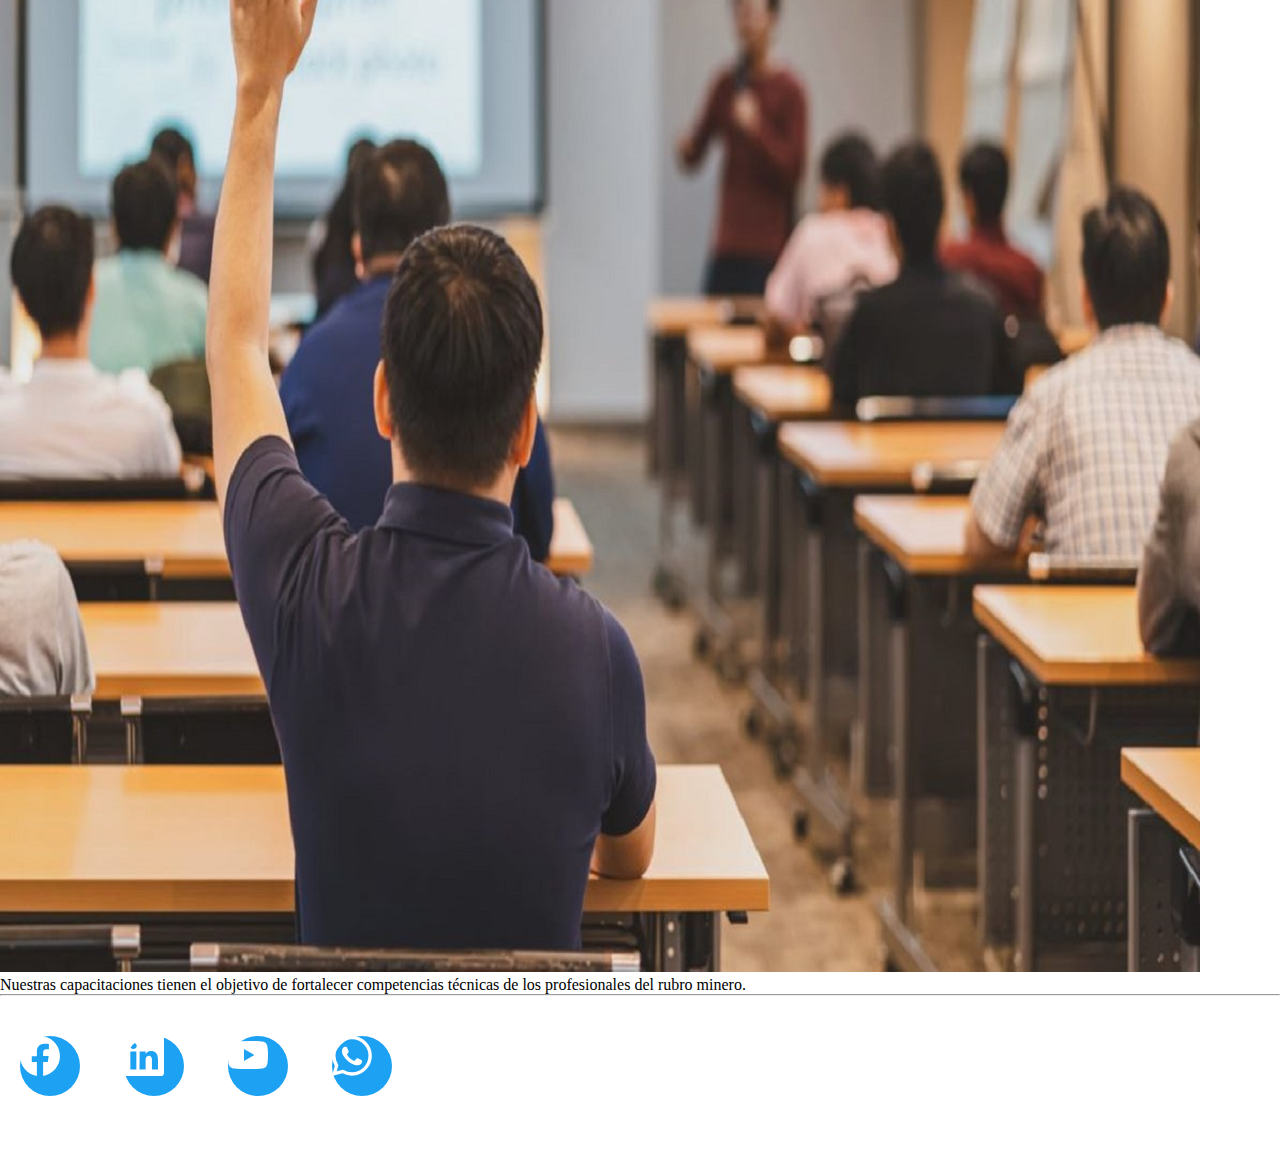
==== commit 3d5071e4: "Proyecto Finalizado" ====
--- a/index.html
+++ b/index.html
@@ -20,7 +20,7 @@
     <div class="container-fluid fondoHeader">
       <div>
         <img src="./img/logo2.JPG" alt="">
-        <p class="text-white">Contratistas y Consultores</p>
+        <p class="texto-logo">Contratistas y Consultores</p>
       </div>
       
       <button class="navbar-toggler" type="button" data-bs-toggle="collapse" data-bs-target="#navbarSupportedContent" aria-controls="navbarSupportedContent" aria-expanded="false" aria-label="Toggle navigation">
@@ -39,12 +39,12 @@
 
           
           <li class="nav-item">
-            <a class="nav-link" href="#">Contratistas</a>
+            <a class="nav-link" href="./contratistas.html">Contratistas</a>
           </li>
 
           
           <li class="nav-item">
-            <a class="nav-link" href="#">Tecnología</a>
+            <a class="nav-link" href="./tecnologia.html">Tecnología</a>
           </li>
 
           <li class="nav-item dropdown">
@@ -52,10 +52,19 @@
               Capacitación
             </a>
             <ul class="dropdown-menu" aria-labelledby="navbarDropdown">
-              <li><a class="dropdown-item" href="#">Planificación Minera</a></li>
-              <li><a class="dropdown-item" href="#">Geomecánica</a></li>
+              <li><a class="dropdown-item" href="./capacitacion.html">Tema 1</a></li>
+              <li><a class="dropdown-item" href="./capacitacion.html">Tema 2</a></li>
+              <li><a class="dropdown-item" href="./capacitacion.html">Tema 3</a></li>
+              <li><a class="dropdown-item" href="./capacitacion.html">Tema 4</a></li>
+              <li><a class="dropdown-item" href="./capacitacion.html">Tema 5</a></li>
+              <li><a class="dropdown-item" href="./capacitacion.html">Tema 6</a></li>
+              <li><a class="dropdown-item" href="./capacitacion.html">Tema 7</a></li>
+              <li><a class="dropdown-item" href="./capacitacion.html">Tema 8</a></li>
+              <li><a class="dropdown-item" href="./capacitacion.html">Tema 9</a></li>
+              <li><a class="dropdown-item" href="./capacitacion.html">Tema 10</a></li>
+              <li><a class="dropdown-item" href="./capacitacion.html">Tema 11</a></li>
               <li><hr class="dropdown-divider"></li>
-              <li><a class="dropdown-item" href="#">Operaciones Mina</a></li>
+              <li><a class="dropdown-item" href="./capacitacion.html">Tema 12</a></li>
             </ul>
           </li>
 
@@ -82,7 +91,8 @@
     <div class="col-12 col-sm-3 text-center">
       <div class="info">
         <h5 class="card-title">Consultoría</h5>
-        <img src="./img/Consultoria.jpg" class="card-img-top rounded shadow" alt="...">
+        <a href="./consultoria.html"> <img src="./img/Consultoria.jpg" class="card-img-top rounded shadow" alt="..."></a>
+       
         <p class="card-text">Nuestros servicios de consultoría se enfocan en brindar soluciones que generen valor para el negocio minero </p>
       </div>
     </div>
@@ -90,7 +100,8 @@
     <div class="col-12 col-sm-3">
       <div class="info">
         <h5 class="card-title text-center">Contratista</h5>
-      <img src="./img/Contratista.jpg" class="card-img-top shadow" alt="...">
+        <a href="./contratistas.html"><img src="./img/Contratista.jpg" class="card-img-top shadow" alt="..."></a>
+      
       <p class="card-text text-center"> Planificamos y ejecutamos operaciones unitarias de cualquier método de explotación. </p> 
       </div>
     </div>
@@ -98,7 +109,8 @@
     <div class="col-12 col-sm-3">
       <div class="info">
         <h5 class="card-title text-center">Tecnología</h5>
-        <img src="./img/Tecnologia.png" class="card-img-top rounded shadow" alt="...">
+        <a href="./tecnologia.html"><img src="./img/Tecnologia.png" class="card-img-top rounded shadow" alt="..."></a>
+        
         <p class="card-text text-center">Aplicación de tecnología en minería nos enfocamos en reducir las pérdidas por toma de decisiones fuera de tiempo  </p> 
       </div> 
     </div>
@@ -106,7 +118,8 @@
     <div class="col-12 col-sm-3">
       <div class="info">
       <h5 class="card-title text-center">Capacitación</h5>
-      <img src="./img/Capacitacion.jpg" class="card-img-top shadow rounded-4" alt="...">
+      <a href="./capacitacion.html"><img src="./img/Capacitacion.jpg" class="card-img-top shadow rounded-4" alt="..."></a>
+      
       <p class="card-text text-center">Nuestras capacitaciones tienen el objetivo de fortalecer competencias técnicas de los profesionales del rubro minero.</p> 
       </div>
     </div>
@@ -118,6 +131,7 @@
   <!-- footer -->
   
     <footer>
+      <hr class="bg-dark">
         
         <div class="container">
           <div class="row redes-sociales justify-content-center">
@@ -148,15 +162,7 @@
             </a>
             </div>
           </div>
-        </div>        
-            
-            <div class="col-4">
-                
-
-            </div>
-              
-       
-          
+        </div>  
     </footer>
 
 
